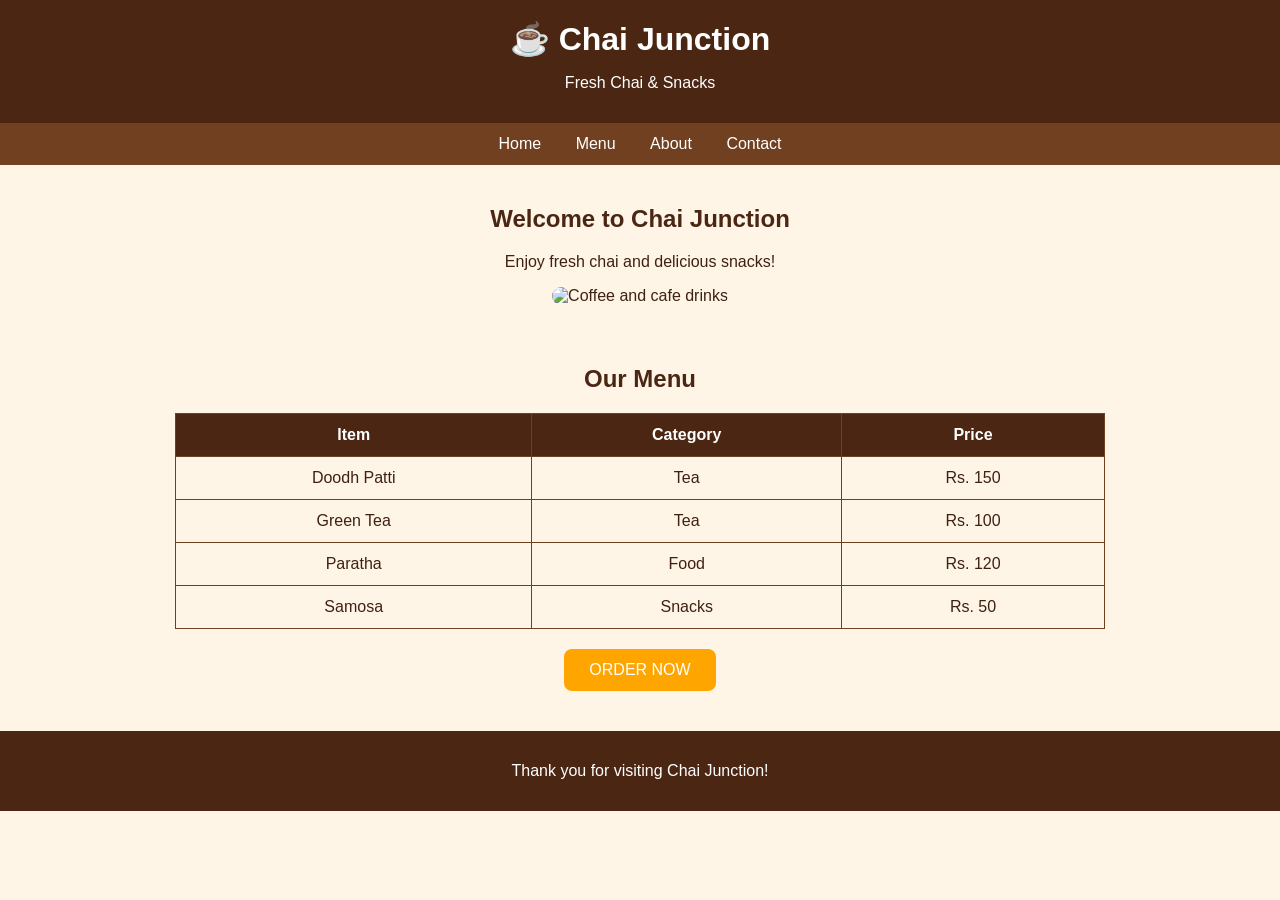
==== index.html @ 6d6e7b4f "add lab 11 page added chai junction html css and imgs files." ====
<!--
Name: Muhammad Qasim
Roll No: 26i-3055
Section: B
-->

<!DOCTYPE html>
<html>
<head>
    <title>Chai Junction</title>
    <link rel="stylesheet" href="style.css">
</head>

<body>

    <header>
        <h1>☕ Chai Junction</h1>
        <p>Fresh Chai & Snacks</p>
    </header>

    <nav>
        <a href="#home">Home</a>
        <a href="#menu">Menu</a>
        <a href="#about">About</a>
        <a href="#contact">Contact</a>
    </nav>

    <section id="home">
        <h2>Welcome to Chai Junction</h2>
        <p>Enjoy fresh chai and delicious snacks!</p>

        <img
            src="https://images.unsplash.com/photo-1495474472287-4d71bcdd2085?w=700"
            alt="Coffee and cafe drinks"
        >
    </section>

    <section id="menu">
        <h2>Our Menu</h2>

        <table>
            <tr>
                <th>Item</th>
                <th>Category</th>
                <th>Price</th>
            </tr>

            <tr>
                <td>Doodh Patti</td>
                <td>Tea</td>
                <td>Rs. 150</td>
            </tr>

            <tr>
                <td>Green Tea</td>
                <td>Tea</td>
                <td>Rs. 100</td>
            </tr>

            <tr>
                <td>Paratha</td>
                <td>Food</td>
                <td>Rs. 120</td>
            </tr>

            <tr>
                <td>Samosa</td>
                <td>Snacks</td>
                <td>Rs. 50</td>
            </tr>
        </table>

        <button onclick="order()">ORDER NOW</button>
    </section>

    <footer id="contact">
        <p>Thank you for visiting Chai Junction!</p>
    </footer>

    <script>
        function order() {
            console.log("Order button was clicked");
            window.alert("Your order has been received!");
        }
    </script>

</body>
</html>
---- style.css ----
/*
Name: Muhammad Qasim
Roll No: 26i-3055
Section: B
*/

body {
    background-color: #fff5e6;
    color: #3e2112;
    font-family: Arial, sans-serif;
    text-align: center;
    margin: 0;
}

header {
    background-color: #4b2613;
    color: white;
    padding: 15px;
}

header h1 {
    margin: 5px;
}

nav {
    background-color: #704020;
    padding: 12px;
}

nav a {
    color: white;
    text-decoration: none;
    margin: 15px;
}

section {
    padding: 20px;
}

img {
    width: 300px;
    height: 160px;
    object-fit: cover;
    border-radius: 10px;
}

h2 {
    color: #4b2613;
}

table {
    width: 75%;
    margin: auto;
    border-collapse: collapse;
}

th, td {
    border: 1px solid #704020;
    padding: 12px;
}

th {
    background-color: #4b2613;
    color: white;
}

button {
    background-color: orange;
    color: white;
    padding: 12px 25px;
    border: none;
    border-radius: 8px;
    margin: 20px;
    cursor: pointer;
    font-size: 16px;
}

footer {
    background-color: #4b2613;
    color: white;
    padding: 15px;
}
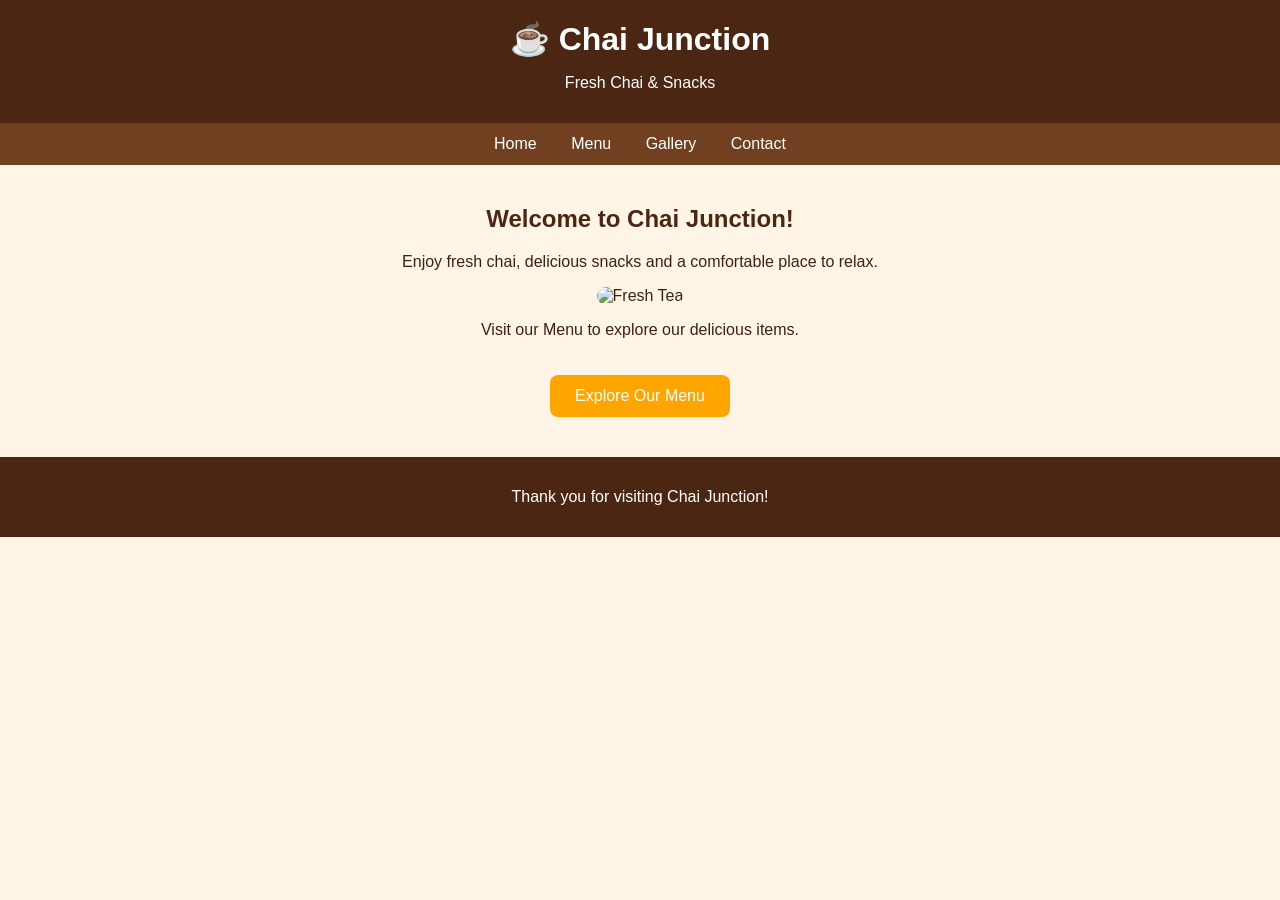
==== commit ceedef66: "Update home page and fix navigation" ====
--- a/index.html
+++ b/index.html
@@ -1,13 +1,8 @@
-<!--
-Name: Muhammad Qasim
-Roll No: 26i-3055
-Section: B
--->
 
 <!DOCTYPE html>
 <html>
 <head>
-    <title>Chai Junction</title>
+    <title>Home - Chai Junction</title>
     <link rel="stylesheet" href="style.css">
 </head>
 
@@ -19,70 +14,36 @@
     </header>
 
     <nav>
-        <a href="#home">Home</a>
-        <a href="#menu">Menu</a>
-        <a href="#about">About</a>
-        <a href="#contact">Contact</a>
+        <a href="index.html">Home</a>
+        <a href="menu.html">Menu</a>
+        <a href="gallery.html">Gallery</a>
+        <a href="contact.html">Contact</a>
     </nav>
 
-    <section id="home">
-        <h2>Welcome to Chai Junction</h2>
-        <p>Enjoy fresh chai and delicious snacks!</p>
+    <section>
+        <h2>Welcome to Chai Junction!</h2>
+
+        <p>
+            Enjoy fresh chai, delicious snacks
+            and a comfortable place to relax.
+        </p>
 
         <img
-            src="https://images.unsplash.com/photo-1495474472287-4d71bcdd2085?w=700"
-            alt="Coffee and cafe drinks"
+            src="https://images.unsplash.com/photo-1571934811356-5cc061b6821f?w=600"
+            alt="Fresh Tea"
+            width="350"
         >
+
+        <p>Visit our Menu to explore our delicious items.</p>
+
+        <a href="menu.html">
+            <button>Explore Our Menu</button>
+        </a>
     </section>
 
-    <section id="menu">
-        <h2>Our Menu</h2>
-
-        <table>
-            <tr>
-                <th>Item</th>
-                <th>Category</th>
-                <th>Price</th>
-            </tr>
-
-            <tr>
-                <td>Doodh Patti</td>
-                <td>Tea</td>
-                <td>Rs. 150</td>
-            </tr>
-
-            <tr>
-                <td>Green Tea</td>
-                <td>Tea</td>
-                <td>Rs. 100</td>
-            </tr>
-
-            <tr>
-                <td>Paratha</td>
-                <td>Food</td>
-                <td>Rs. 120</td>
-            </tr>
-
-            <tr>
-                <td>Samosa</td>
-                <td>Snacks</td>
-                <td>Rs. 50</td>
-            </tr>
-        </table>
-
-        <button onclick="order()">ORDER NOW</button>
-    </section>
-
-    <footer id="contact">
+    <footer>
         <p>Thank you for visiting Chai Junction!</p>
     </footer>
 
-    <script>
-        function order() {
-            console.log("Order button was clicked");
-            window.alert("Your order has been received!");
-        }
-    </script>
-
 </body>
-</html>+</html>
